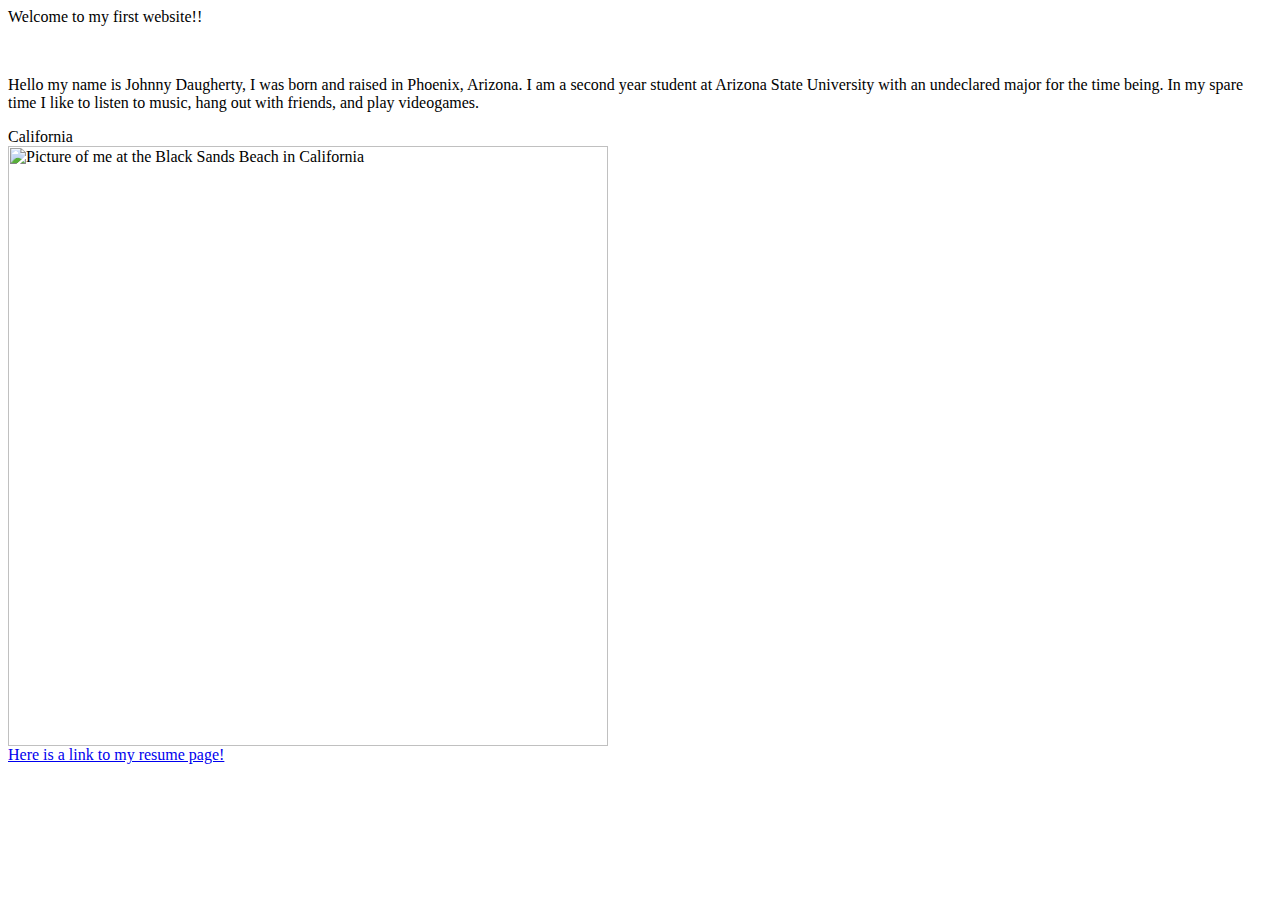
==== index.html @ ade9d70c "index.html" ====
<html>
<title>
	Johnny Daugherty's Website
</title>	
<head>
	<link rel="stylesheet" type="text/css" href="style.css">
<p>Welcome to my first website!!</p> <br>
</head>
<body>
	<p>Hello my name is Johnny Daugherty, I was born and raised in Phoenix, Arizona. I am a second year student at Arizona State University with an undeclared major for the time being. In my spare time I like to listen to music, hang out with friends, and play videogames.<br>

<div class="box">
	<div class="text_top">
	California
	</div>
	<img src="file:///Users/johnnydaugherty/Desktop/CPI101-Assign.1/IMG_1743.jpeg" alt="Picture of me at the Black Sands Beach in California" width="600" height="600"> <br>
	<a href=resume.html> Here is a link to my resume page!</a> </p>		
</body>
</html>
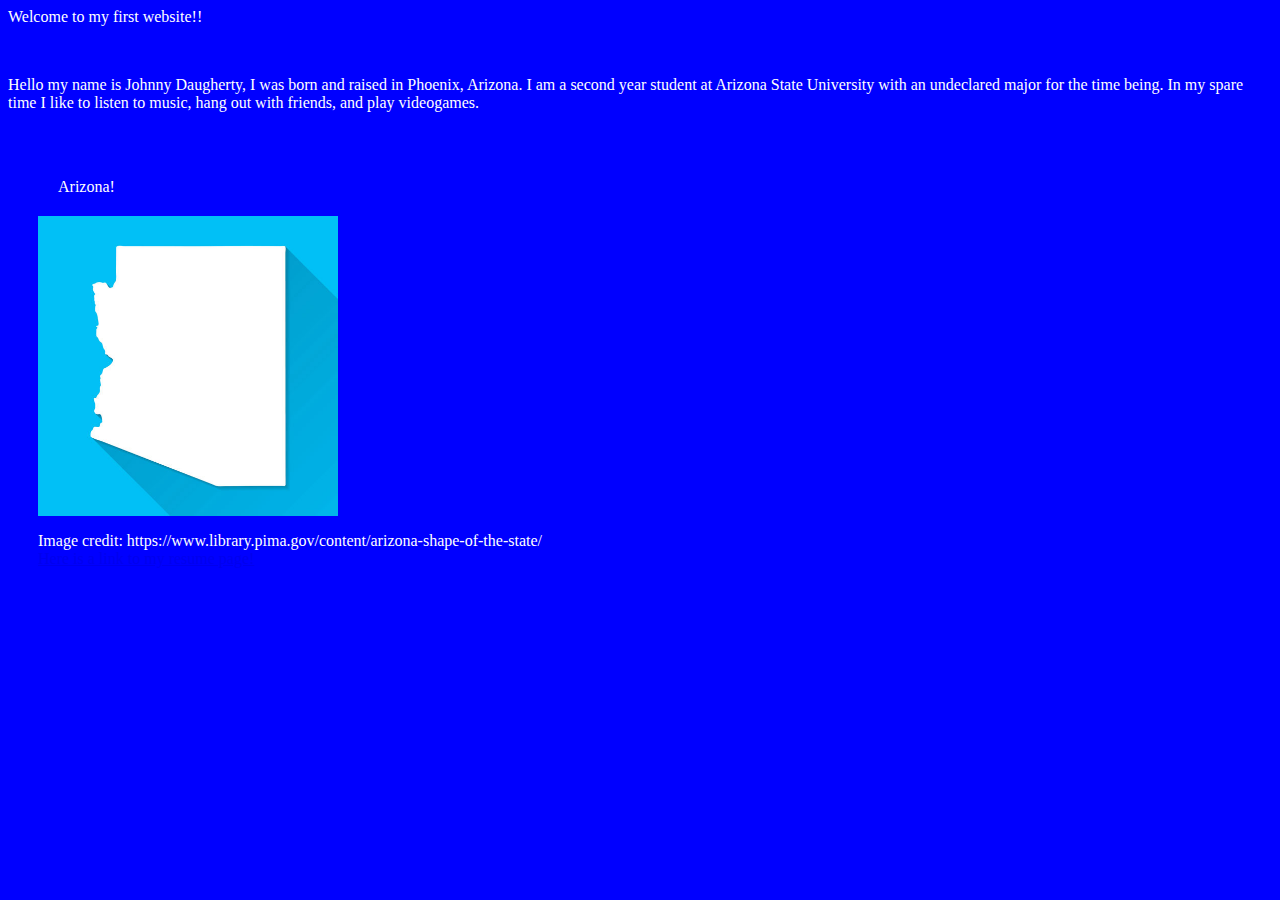
==== commit 4c35a232: "index(3).html" ====
--- a/index.html
+++ b/index.html
@@ -11,9 +11,10 @@
 
 <div class="box">
 	<div class="text_top">
-	California
+	Arizona!
 	</div>
-	<img src="file:///Users/johnnydaugherty/Desktop/CPI101-Assign.1/IMG_1743.jpeg" alt="Picture of me at the Black Sands Beach in California" width="600" height="600"> <br>
+	<img src="az-state-shape.png" alt="Arizona" width="300" height="300"> <br>
+	<p>Image credit: https://www.library.pima.gov/content/arizona-shape-of-the-state/ <br>
 	<a href=resume.html> Here is a link to my resume page!</a> </p>		
 </body>
 </html>	--- a/style.css
+++ b/style.css
@@ -0,0 +1,23 @@
+html{
+	background-color: blue;
+}
+p {
+	color:white;
+}
+a:hover {
+	color:yellow;
+}
+.box{
+	background-color: black
+	width:700px;
+	padding:30px;
+	position:relative;
+}
+.text_top{
+	position:relative;
+	padding:20px;
+	top:50px
+	font-size:50px;
+	color:white;
+	font-family: Impact;
+}